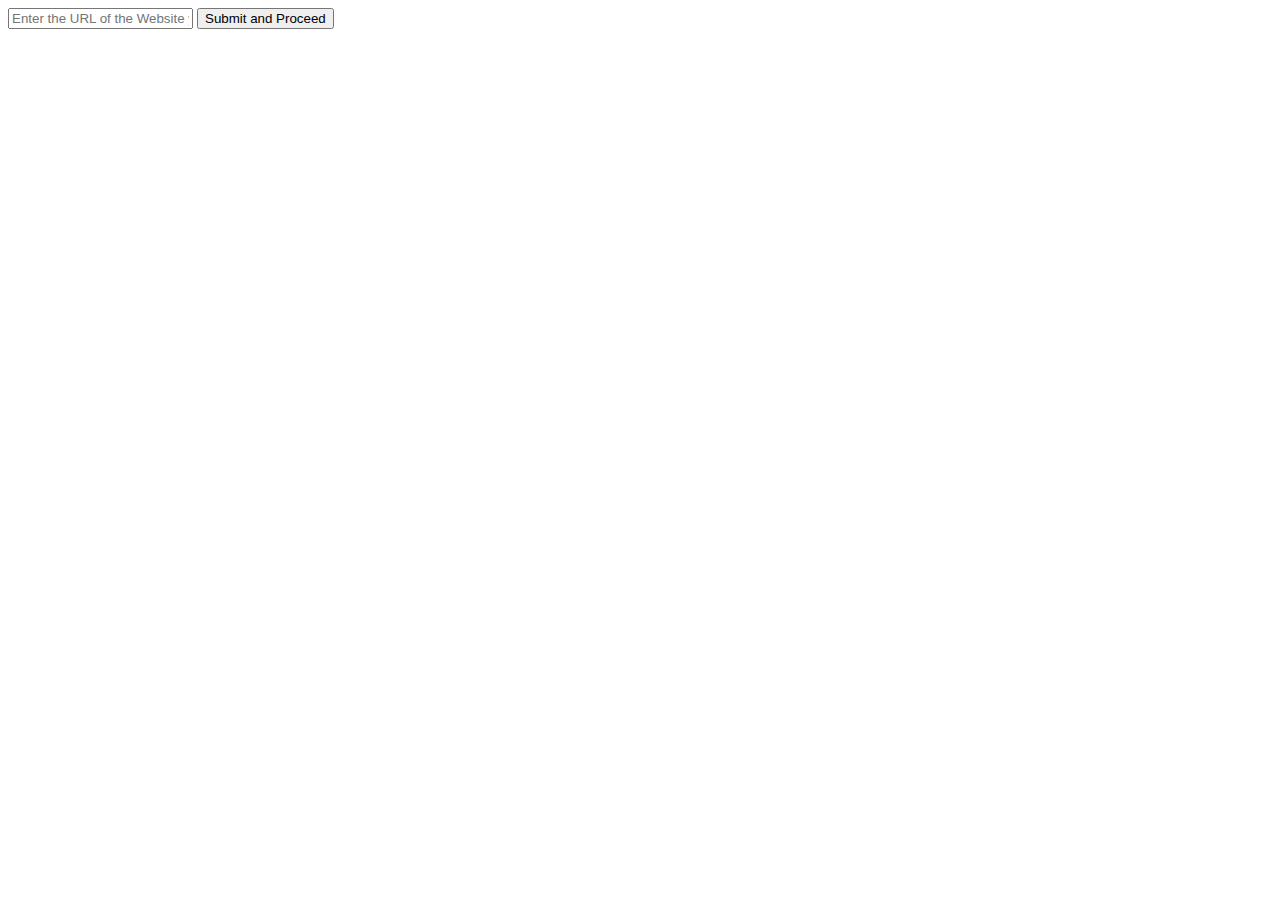
==== quicklinkurl.html @ 8d4f8632 "Tab Icons" ====
<!DOCTYPE html>
<html>

<head>
    <meta charset="utf-8">
    <meta name="viewport" content="width=device-width">
    <title>New Tab</title>
    <link href="style.css" rel="stylesheet" type="text/css" />
    <link rel="icon" href="https://cdn-icons-png.flaticon.com/512/1665/1665599.png">
</head>

<body>
    <centerer>
        <input type="text" placeholder="Enter the URL of the Website you visit most." id="myInput">
        <button type="button" onclick="update()">Submit and Proceed</button>
        <script>
            function update () {
            let URLname = document.getElementById("myInput").value
            localStorage.setItem("URLlink", URLname)
            location.href = 'setup.html';
            }
        </script>
    </centerer>
</body>

</html>
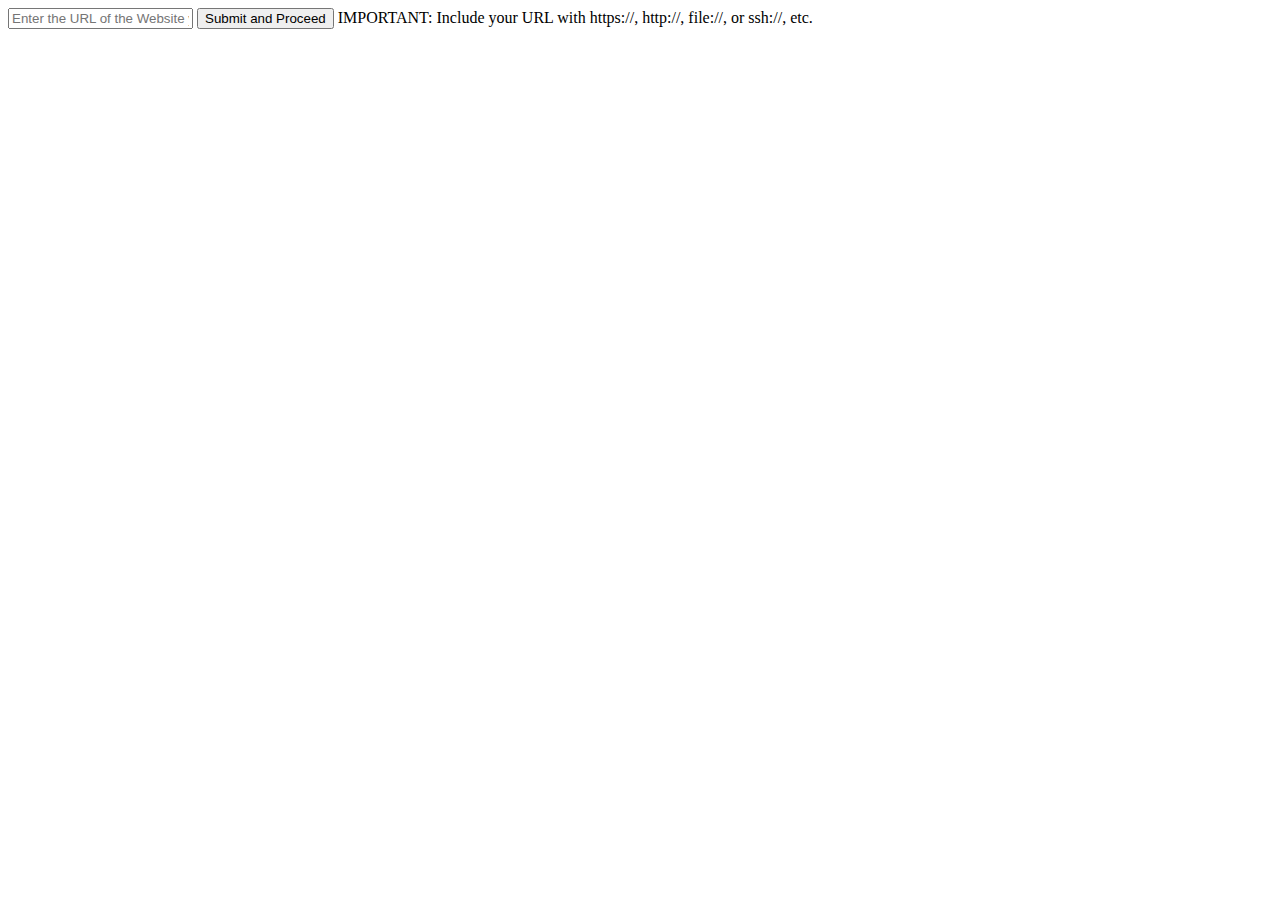
==== commit b6837d32: "Minor updates" ====
--- a/quicklinkurl.html
+++ b/quicklinkurl.html
@@ -11,8 +11,9 @@
 
 <body>
     <centerer>
-        <input type="text" placeholder="Enter the URL of the Website you visit most." id="myInput">
-        <button type="button" onclick="update()">Submit and Proceed</button>
+        <input type="text" placeholder="Enter the URL of the Website you visit most" id="myInput">
+        <button type="button" onclick="update()">Submit and Proceed</button></centerer>
+        <centerer><important>IMPORTANT: Include your URL with https://, http://, file://, or ssh://, etc.</important></centerer>
         <script>
             function update () {
             let URLname = document.getElementById("myInput").value
@@ -20,7 +21,6 @@
             location.href = 'setup.html';
             }
         </script>
-    </centerer>
 </body>
 
 </html>